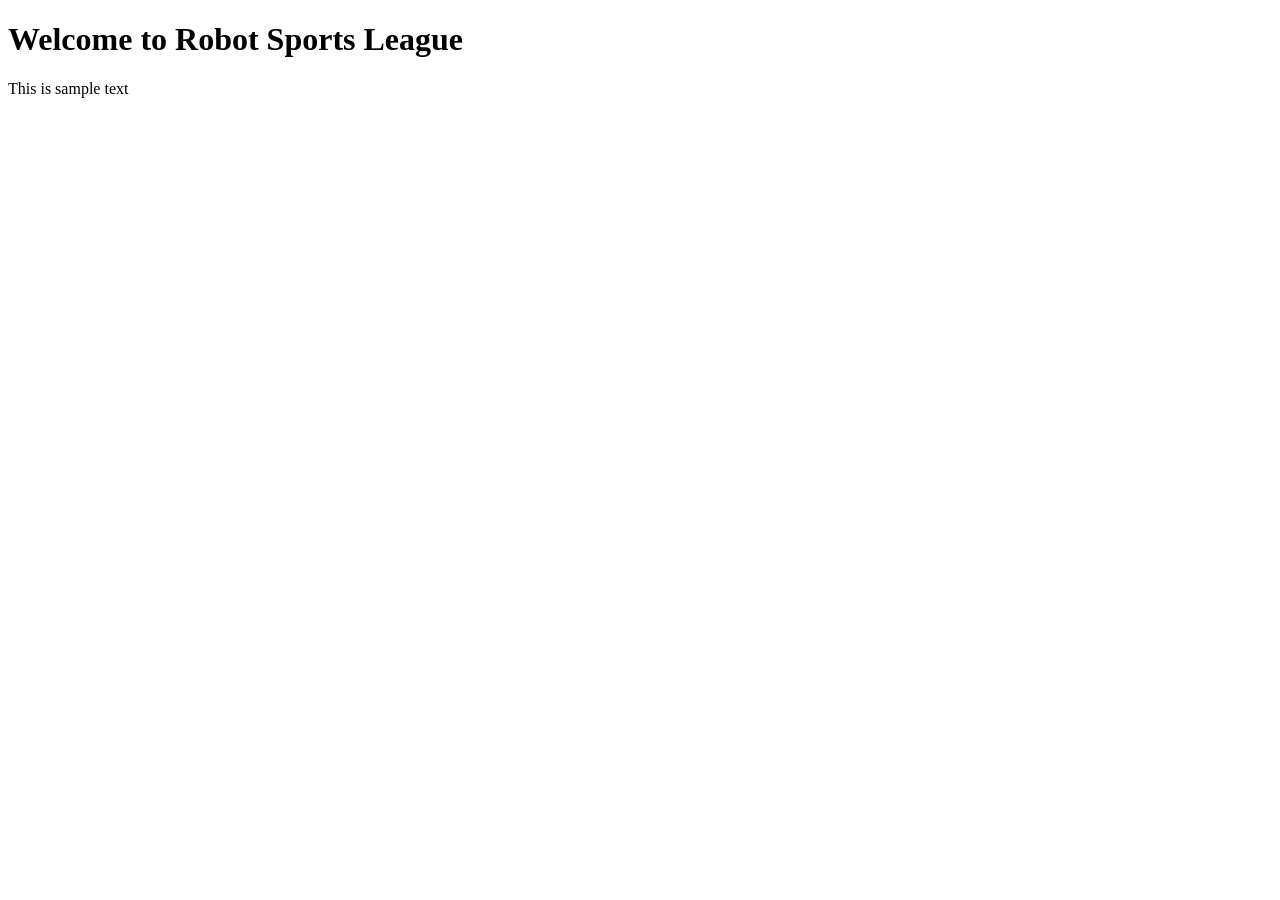
==== RobotSportsLeagueWeb/WebContent/pages/home.html @ 38467f8e "Added new css, img, and pages directory.  Moved home.html and index.html to pages directory" ====
<!DOCTYPE html>
<html lang="en">
<head>
    <meta charset="UTF-8">
    <title>Home Page</title>
</head>
<body>
    <h1>Welcome to Robot Sports League</h1>
    <p>This is sample text</p>
</body>
</html>
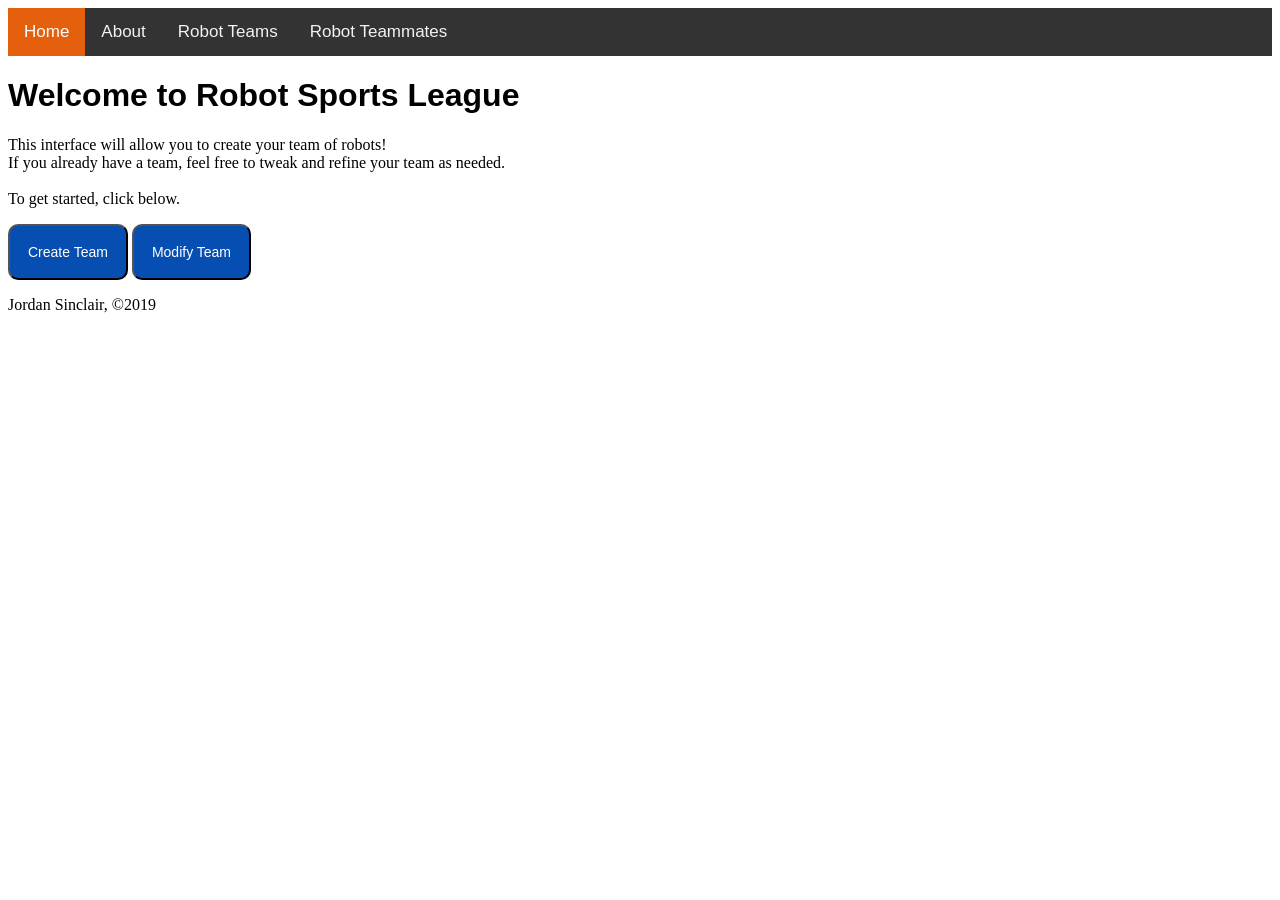
==== commit 5053b319: "Additions to home page and applied some basic css" ====
--- a/RobotSportsLeagueWeb/WebContent/pages/home.html
+++ b/RobotSportsLeagueWeb/WebContent/pages/home.html
@@ -2,10 +2,36 @@
 <html lang="en">
 <head>
     <meta charset="UTF-8">
+    <link rel="stylesheet" type="text/css" href="../css/styles.css">
     <title>Home Page</title>
 </head>
 <body>
-    <h1>Welcome to Robot Sports League</h1>
-    <p>This is sample text</p>
+    <div class="top_nav">
+        <a href="home.html" id="home" class="active">Home</a>
+        <a href="#about.html" id="about">About</a>
+        <a href="#robotTeam.html" id="robotTeam">Robot Teams</a>
+        <a href="#robotTeammates.html" id="robotTeammates">Robot Teammates</a>
+    </div>
+
+    <header id="homepage_header" class="header">
+        <h1>Welcome to Robot Sports League</h1>
+    </header>
+    <div id="homepage_body" class="body">
+        <p>This interface will allow you to create your team of robots!
+        <br>
+            If you already have a team, feel free to tweak and refine your team as needed.
+        <br><br>
+            To get started, click below.
+        </p>
+    </div>
+
+    <div class="homepage_buttons">
+        <button id="createTeamButton" class="button button1" onclick="#robotTeam.html">Create Team</button>
+        <button id="modifyTeamButton" class="button button2" onclick="#robotTeam.html">Modify Team</button>
+    </div>
+
+    <footer id="homepage_footer" class="footer">
+        <p>Jordan Sinclair, &copy;2019 </p>
+    </footer>
 </body>
 </html>
--- a/RobotSportsLeagueWeb/WebContent/css/styles.css
+++ b/RobotSportsLeagueWeb/WebContent/css/styles.css
@@ -0,0 +1,72 @@
+/*
+* Top navigation
+*/
+
+.top_nav {
+  background-color: #333;
+  overflow: hidden;
+}
+
+.top_nav a {
+  float: left;
+  color: #f2f2f2;
+  text-align: center;
+  padding: 14px 16px;
+  text-decoration: none;
+  font-size: 17px;
+  font-family: Arial;
+}
+
+.top_nav a:hover {
+  background-color: #ddd;
+  color: black;
+}
+
+.top_nav a.active {
+  background-color: #e5600d;
+  color: white;
+}
+
+/*
+* Header
+*/
+.header h1 {
+  font-family: Arial;
+}
+/*
+* Body
+*/
+.body {
+
+}
+
+/*
+* Buttons
+*/
+.button {
+  padding: 18px;
+  font-size: 14px;
+  font-family: Arial;
+  -webkit-transition-duration: 0.5s;
+  transition-duration: 0.5s;
+  background-color: #074eb2;
+  color: white;
+  border-radius: 10px;
+}
+
+.button:hover {
+  background-color: #e5600d;
+  color: white;
+
+}
+
+.button onclick {
+  background-color: white;
+  color: black;
+  font-size: 6px;
+}
+
+
+/*
+* Footer
+*/
